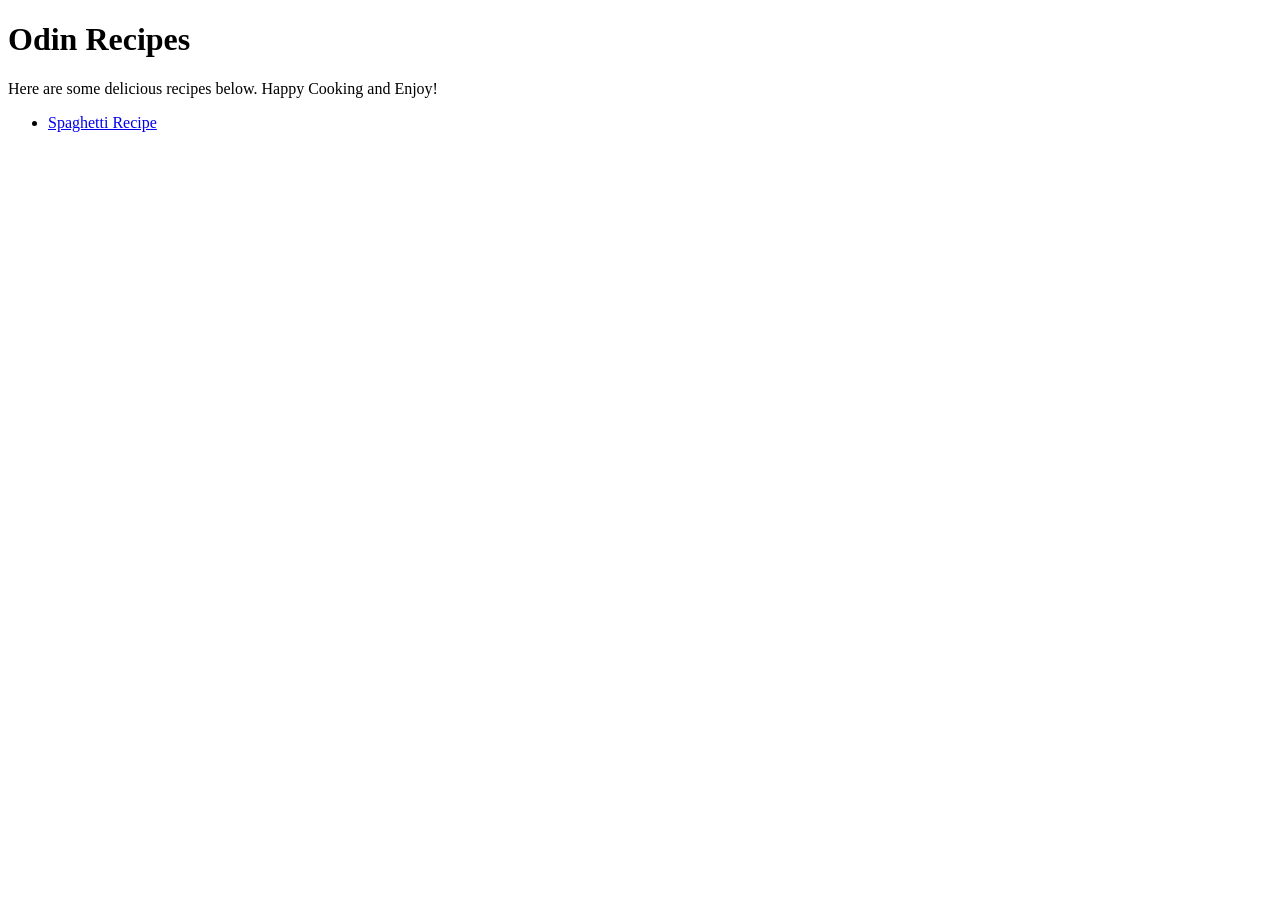
==== index.html @ ab26014f "Create home page, Spaghetti recipe page" ====
<!DOCTYPE html>
<html lang="en">
<head>
    <meta charset="UTF-8">
    <meta name="viewport" content="width=device-width, initial-scale=1.0">
    <title>Kevin's Humble Recipes</title>
</head>
<body>
    <h1>Odin Recipes</h1>
    <p>Here are some delicious recipes below. Happy Cooking and Enjoy!</p>

    <ul>
        <li> <a href="./recipes/Spaghetti.html">Spaghetti Recipe</a></li>
    </ul>
</body>
</html>
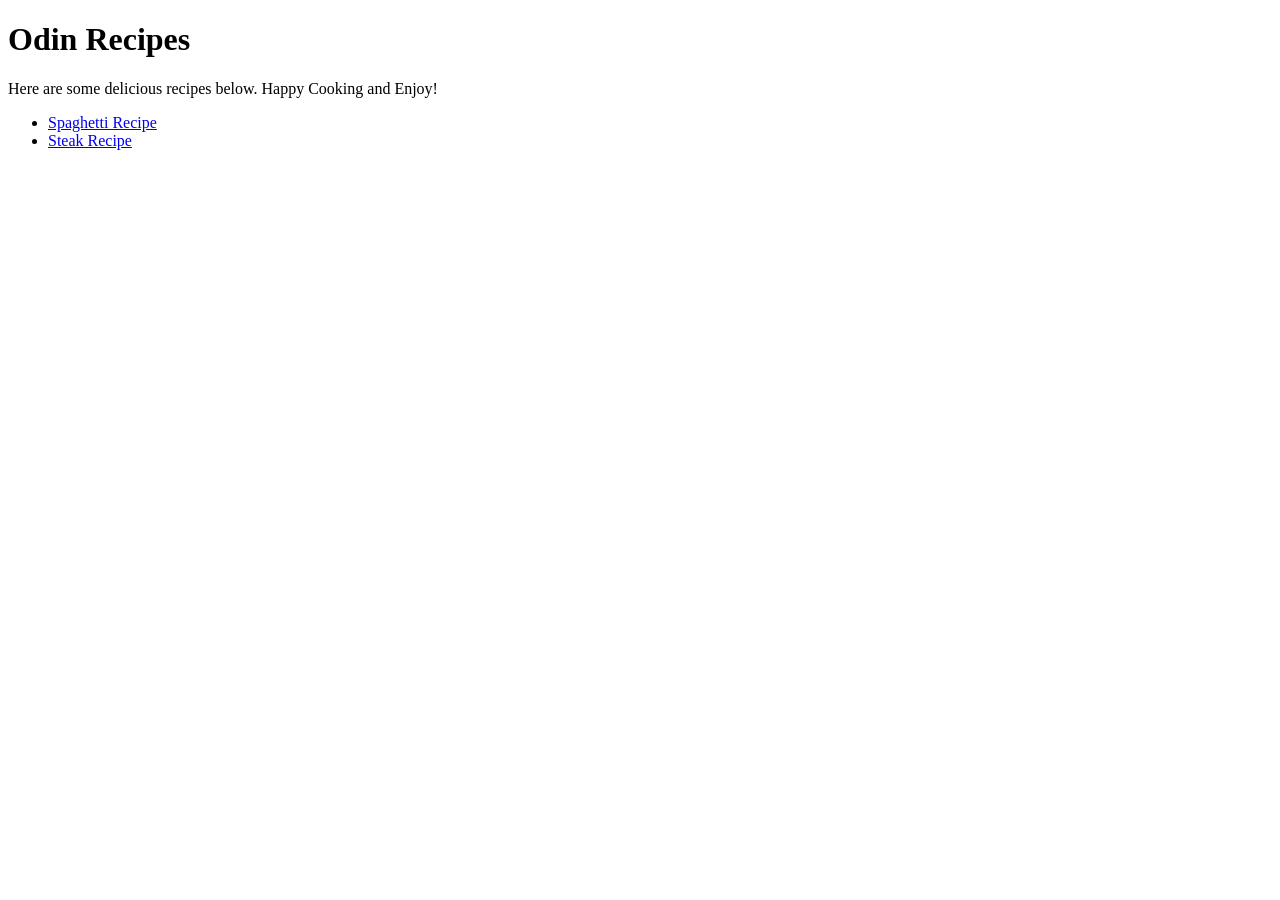
==== commit a78a6316: "Create steak recipe page add steak directory index formatted Spaghetti front-end code" ====
--- a/index.html
+++ b/index.html
@@ -11,6 +11,7 @@
 
     <ul>
         <li> <a href="./recipes/Spaghetti.html">Spaghetti Recipe</a></li>
+        <li> <a href="./recipes/Steak.html">Steak Recipe</a></li>
     </ul>
 </body>
 </html>
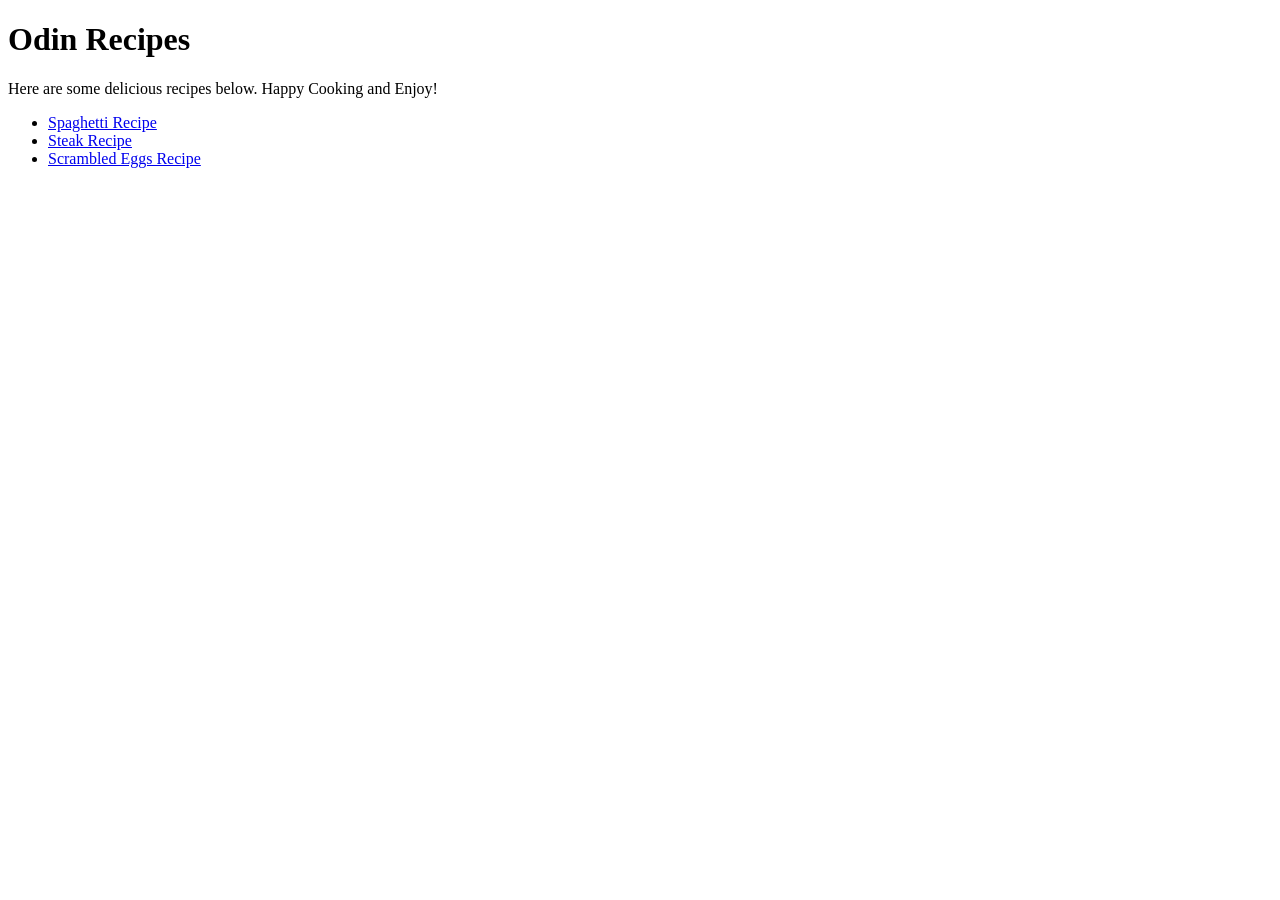
==== commit 3bdd08ea: "Add images, create scrambled eggs, update directory in home page" ====
--- a/index.html
+++ b/index.html
@@ -12,6 +12,7 @@
     <ul>
         <li> <a href="./recipes/Spaghetti.html">Spaghetti Recipe</a></li>
         <li> <a href="./recipes/Steak.html">Steak Recipe</a></li>
+        <li> <a href="./recipes/ScrambledEggs.html">Scrambled Eggs Recipe</a></li>
     </ul>
 </body>
 </html>
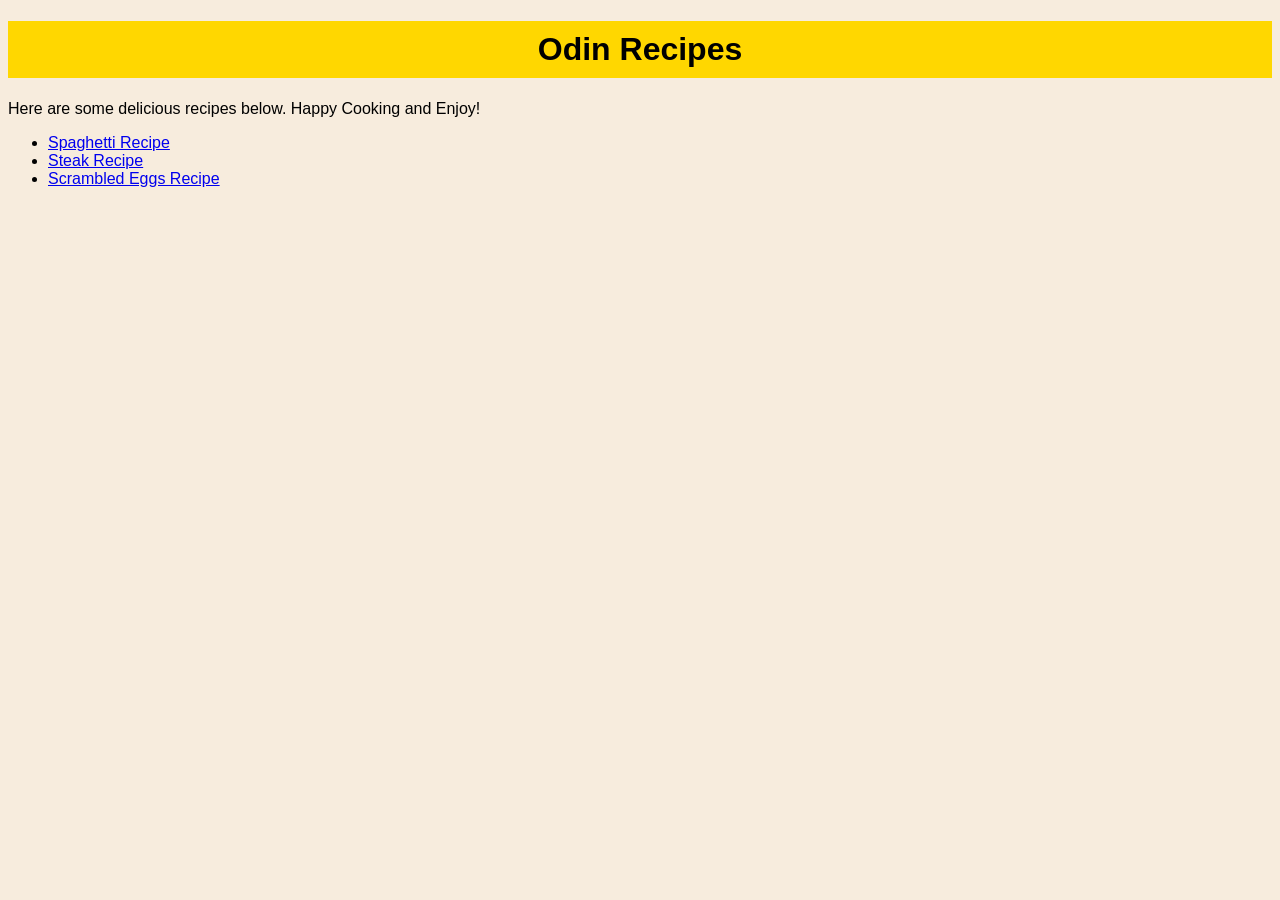
==== commit 41e4b10d: "Add css styling to website" ====
--- a/index.html
+++ b/index.html
@@ -1,18 +1,19 @@
 <!DOCTYPE html>
 <html lang="en">
 <head>
+    <link rel="stylesheet" href="./style.css">
     <meta charset="UTF-8">
     <meta name="viewport" content="width=device-width, initial-scale=1.0">
     <title>Kevin's Humble Recipes</title>
 </head>
 <body>
-    <h1>Odin Recipes</h1>
+    <h1 class="main-title">Odin Recipes</h1>
     <p>Here are some delicious recipes below. Happy Cooking and Enjoy!</p>
 
-    <ul>
-        <li> <a href="./recipes/Spaghetti.html">Spaghetti Recipe</a></li>
-        <li> <a href="./recipes/Steak.html">Steak Recipe</a></li>
-        <li> <a href="./recipes/ScrambledEggs.html">Scrambled Eggs Recipe</a></li>
+    <ul class="directory">
+        <li id="first"> <a href="./recipes/Spaghetti.html">Spaghetti Recipe</a></li>
+        <li id="second"> <a href="./recipes/Steak.html">Steak Recipe</a></li>
+        <li id="third"> <a href="./recipes/ScrambledEggs.html">Scrambled Eggs Recipe</a></li>
     </ul>
 </body>
 </html>
--- a/style.css
+++ b/style.css
@@ -0,0 +1,44 @@
+
+html {
+    background-color: rgb(247, 236, 221);
+    font-family: 'Trebuchet MS', 'Lucida Sans Unicode', 'Lucida Grande', 'Lucida Sans', Arial, sans-serif;
+}
+
+/* titles */
+h1 {
+    background-color: gold;
+    padding: 10px;
+    text-align: center;
+}
+
+/* subtitles */
+h2 {
+    background-color: gray;
+}
+
+.Description {
+    text-align: center;
+    padding: 10px;
+}
+
+
+.link {
+    margin: 20px auto;
+    padding: 5px;
+    background-color: gainsboro;
+    width: fit-content;
+    padding: 12px;
+    border-color: black;
+    border-style: dashed;
+}
+
+.link a {
+    color: black;
+}
+
+
+
+
+
+
+
